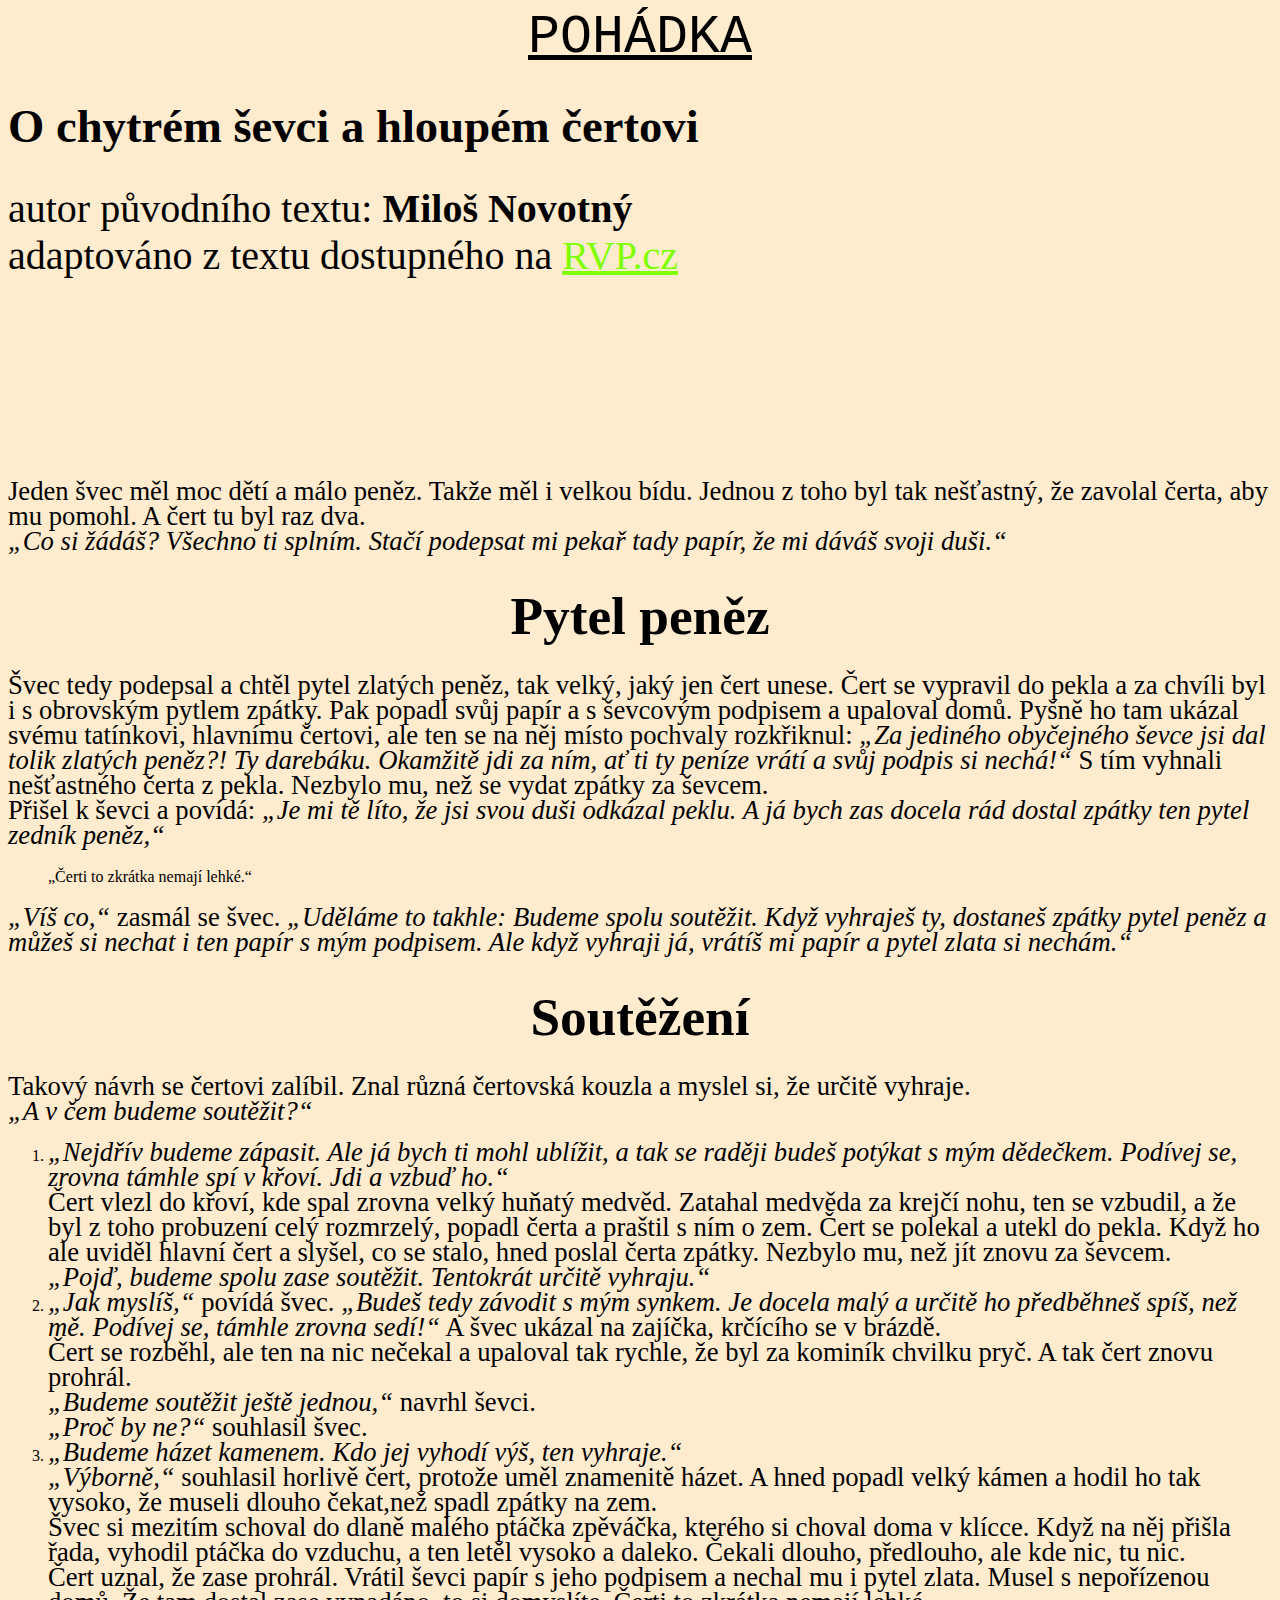
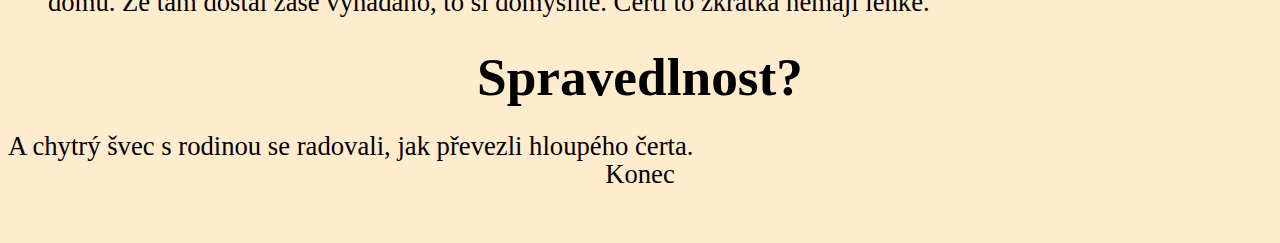
==== index2.html @ 7088b4d9 "pohádka pro seniory" ====
<!DOCTYPE html>
<html>
<head>
  <title>O chytrém ševci a hloupém čertovi</title>
  <meta charset="utf-8">
  <style>
    
body{
    background-color: blanchedalmond;
    
}

.zanr{
    text-align: center;
    text-decoration: underline;
    font-family: monospace;
    font-size: 40pt;
    text-transform: uppercase;
    
}

h1{
    font-weight: bold;
    font-size: 35pt;
    
}

h2{
    text-align: center;
    font-size: 40pt;
    
}

a{
    color: chartreuse;
}

.name{
    font-weight: bold;
}

.autor, .zdroj{
    font-size: 30pt;
}

p{
    padding-top:0px;
    margin: 0px;
    font-size: 20pt;
}

.text{
    margin-top: 50px;
    line-height: 25px;
    
    
}

#uvod{
    margin-top:200px;
   
    
}


#em{
    color: aqua;
    text-justify: trim;
}


footer{
    
    text-align: center;
    font-size: 255pt;
    margin-bottom: 50px;
    animation-name: ahoj;
    animation-duration: 5s;
    animation-iteration-count: infinite;
}

@keyframes ahoj{
    0% {color: yellow; font-size: 0pt; }
    20% {color: red;}
    40% {color: deeppink;}
    60% {color: greenyellow; font-size:450PT}
    80% {color: blue;}
    100% {color: white; font-size: 0pt;}
}

    
  </style>
</head>
<body>
  <div class="content">
    <header>
      <p class="zanr">Pohádka</p>
    
      <h1>O chytrém ševci a hloupém čertovi</h1>
    
      <p class="autor">autor původního textu: <span class="name">Miloš Novotný</span></p>
      
      <p class="zdroj">adaptováno z textu dostupného na <a href="http://dum.rvp.cz/materialy/pohadka-o-chytrem-sevci-a-hloupem-certovi.html">RVP.cz</a></p>
    </header>
    
    <section id="uvod" class="text">
      <p>Jeden švec měl moc dětí a málo peněz. Takže měl i velkou bídu. Jednou z toho byl tak nešťastný, že zavolal čerta, aby mu pomohl. A čert tu byl raz dva.</p>

      <p><i>„Co si žádáš? Všechno ti splním. <em>Stačí podepsat mi pekař tady papír, že mi dáváš svoji duši.</em>“</i></p>
    </section>
    
    <section id="pytel" class="text">
      <h2>Pytel peněz</h2>

      <p>Švec tedy podepsal a chtěl pytel zlatých peněz, tak velký, jaký jen čert unese. Čert se vypravil do pekla a za chvíli byl i s obrovským pytlem zpátky. Pak popadl svůj papír a  s ševcovým podpisem a upaloval domů. Pyšně ho tam ukázal svému tatínkovi, hlavnímu čertovi, ale ten se na něj místo pochvaly rozkřiknul: <i>„Za jediného obyčejného ševce jsi dal tolik zlatých peněz?! Ty darebáku. Okamžitě jdi za ním, ať ti ty peníze vrátí a svůj podpis si nechá!“</i> S tím vyhnali nešťastného čerta z pekla. Nezbylo mu, než se vydat zpátky za ševcem.</p>

      <p>Přišel k ševci a povídá: <i>„Je mi tě líto, že jsi svou duši odkázal peklu. A já bych zas docela rád dostal zpátky ten pytel zedník peněz,“</i></p>
      
      <aside>
        <blockquote>
          „Čerti to zkrátka nemají lehké.“
        </blockquote>
      </aside>

      <p><i>„Víš co,“</i> zasmál se švec. <i>„Uděláme to takhle: Budeme spolu soutěžit. Když vyhraješ ty, dostaneš zpátky pytel peněz a můžeš si nechat i ten papír s mým podpisem. Ale když vyhraji já, vrátíš mi papír a pytel zlata si nechám.“</i></p>
    </section>
    
    <section id="soutez" class="text">
      <h2>Soutěžení</h2>

      <p>Takový návrh se čertovi zalíbil. Znal různá čertovská kouzla a myslel si, že určitě vyhraje.</p>

      <p><i>„A v čem budeme soutěžit?“</i></p>

      <ol>
        <li>
          <p><i>„Nejdřív budeme zápasit. Ale já bych ti mohl ublížit, a tak se raději budeš potýkat s mým dědečkem. Podívej se, zrovna támhle spí v křoví. Jdi a vzbuď ho.“</i></p>

          <p>Čert vlezl do křoví, kde spal zrovna velký huňatý medvěd. Zatahal medvěda za krejčí nohu, ten se vzbudil, a že byl z toho probuzení celý rozmrzelý, popadl čerta a praštil s ním o zem. Čert se polekal a utekl do pekla. Když ho ale uviděl hlavní čert a slyšel, co se stalo, hned poslal čerta zpátky. Nezbylo mu, než jít znovu za ševcem.</p>

          <p><i>„Pojď, budeme spolu zase soutěžit. Tentokrát určitě vyhraju.“</i></p>
        </li>
        <li>
          <p><i>„Jak myslíš,“</i> povídá švec. <i>„Budeš tedy závodit s mým synkem. Je docela malý a určitě ho předběhneš spíš, než mě. Podívej se, támhle zrovna sedí!“</i> A švec ukázal na zajíčka, krčícího se v brázdě.</p>

          <p>Čert se rozběhl, ale ten na nic nečekal a upaloval tak rychle, že byl za kominík chvilku pryč. A tak čert znovu prohrál.</p>

          <p><i>„Budeme soutěžit ještě jednou,“</i> navrhl ševci.</p>
          
          <p><i>„Proč by ne?“</i> souhlasil švec.</p>
        </li>
        <li>
          <p><i>„Budeme házet kamenem. Kdo jej vyhodí výš, ten vyhraje.“</i></p>

          <p><i>„Výborně,“</i> souhlasil horlivě čert, protože uměl znamenitě házet. A hned popadl velký kámen a hodil ho tak vysoko, že museli dlouho čekat,než spadl zpátky na zem.</p>

          <p>Švec si mezitím schoval do dlaně malého ptáčka zpěváčka, kterého si choval doma v klícce. Když na něj přišla řada, vyhodil ptáčka do vzduchu, a ten letěl vysoko a daleko. Čekali dlouho, předlouho, ale kde nic, tu nic.</p>

          <p>Čert uznal, že zase prohrál. Vrátil ševci papír s jeho podpisem a nechal mu i pytel zlata. Musel s nepořízenou domů. Že tam dostal zase vynadáno, to si domyslíte. Čerti to zkrátka nemají lehké.</p>
        </li>
      </ol>
    </section>
      
    <section id="zaver" class="text">
      <h2>Spravedlnost?</h2>
      
      <p>A chytrý švec s rodinou se radovali, jak převezli hloupého čerta.</p>
    </section>

    <footer>
      <p>Konec</p>
    </footer>

  </div>
</body>
</html>
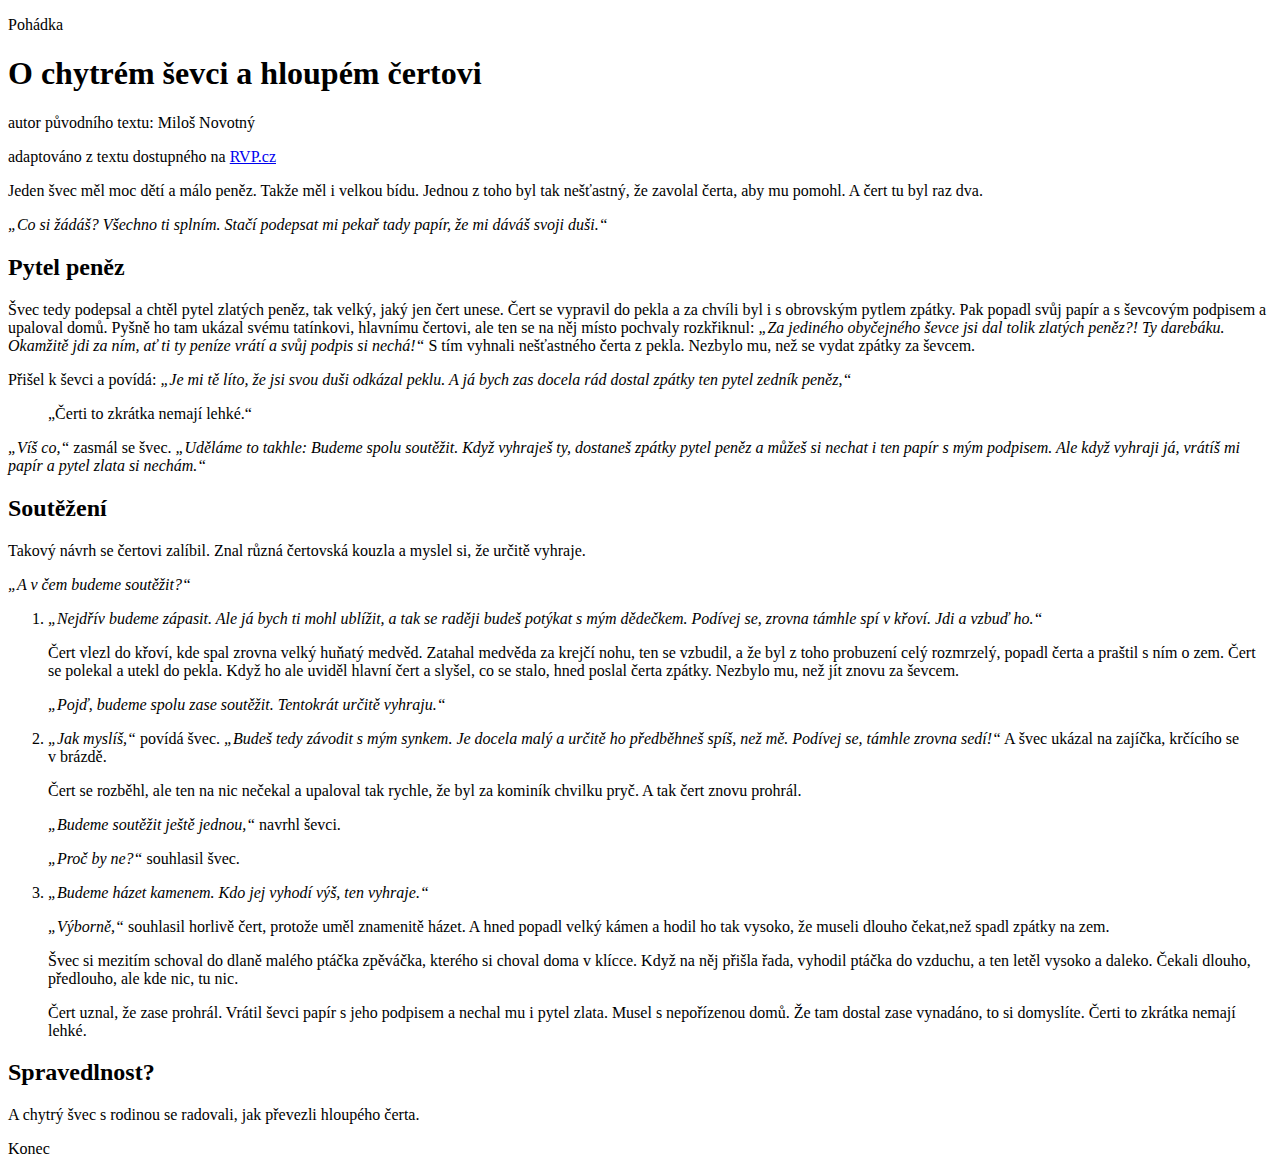
==== commit 6f1f7945: "Pohádka pro seniory" ====
--- a/index2.html
+++ b/index2.html
@@ -3,93 +3,6 @@
 <head>
   <title>O chytrém ševci a hloupém čertovi</title>
   <meta charset="utf-8">
-  <style>
-    
-body{
-    background-color: blanchedalmond;
-    
-}
-
-.zanr{
-    text-align: center;
-    text-decoration: underline;
-    font-family: monospace;
-    font-size: 40pt;
-    text-transform: uppercase;
-    
-}
-
-h1{
-    font-weight: bold;
-    font-size: 35pt;
-    
-}
-
-h2{
-    text-align: center;
-    font-size: 40pt;
-    
-}
-
-a{
-    color: chartreuse;
-}
-
-.name{
-    font-weight: bold;
-}
-
-.autor, .zdroj{
-    font-size: 30pt;
-}
-
-p{
-    padding-top:0px;
-    margin: 0px;
-    font-size: 20pt;
-}
-
-.text{
-    margin-top: 50px;
-    line-height: 25px;
-    
-    
-}
-
-#uvod{
-    margin-top:200px;
-   
-    
-}
-
-
-#em{
-    color: aqua;
-    text-justify: trim;
-}
-
-
-footer{
-    
-    text-align: center;
-    font-size: 255pt;
-    margin-bottom: 50px;
-    animation-name: ahoj;
-    animation-duration: 5s;
-    animation-iteration-count: infinite;
-}
-
-@keyframes ahoj{
-    0% {color: yellow; font-size: 0pt; }
-    20% {color: red;}
-    40% {color: deeppink;}
-    60% {color: greenyellow; font-size:450PT}
-    80% {color: blue;}
-    100% {color: white; font-size: 0pt;}
-}
-
-    
-  </style>
 </head>
 <body>
   <div class="content">
